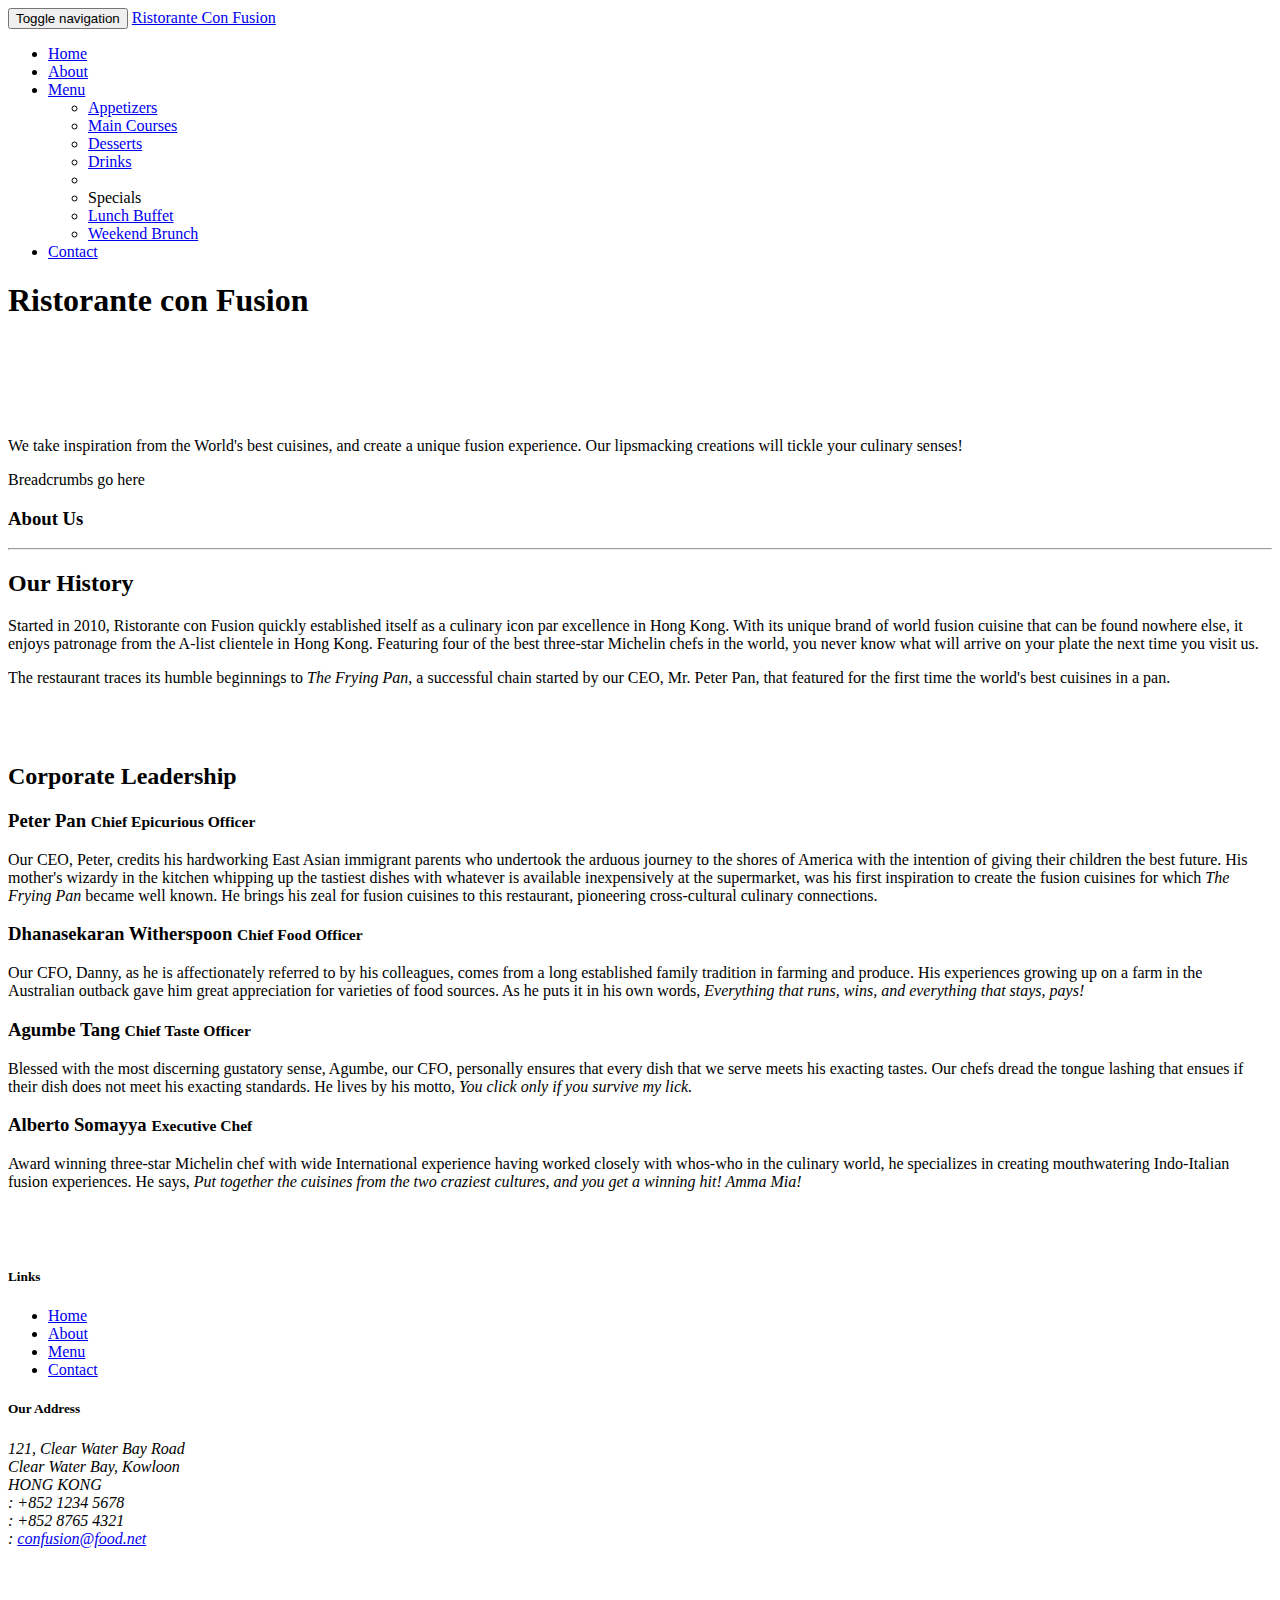
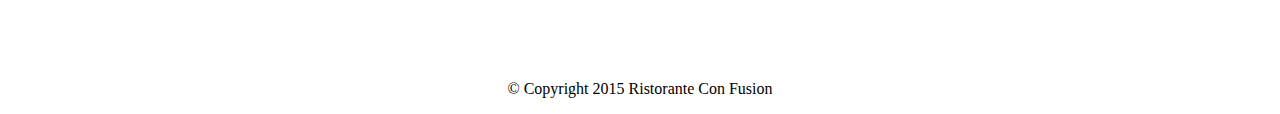
==== aboutus.html @ f6132320 "Updated the navigation bar" ====
<!DOCTYPE html>
<html lang="en">

<head>
     <meta charset="utf-8">
    <meta http-equiv="X-UA-Compatible" content="IE=edge">
    <meta name="viewport" content="width=device-width, initial-scale=1">
    <!-- The above 3 meta tags *must* come first in the head; any other head 
         content must come *after* these tags -->
    <title>Ristorante Con Fusion: About Us</title>
        <!-- Bootstrap -->
    <link href="css/bootstrap.min.css" rel="stylesheet">
    <link href="css/bootstrap-theme.min.css" rel="stylesheet">
    <link href="css/font-awesome.min.css" rel="stylesheet">
    <link href="css/bootstrap-social.css" rel="stylesheet">
    <link href="css/mystyles.css" rel="stylesheet">

    <!-- HTML5 shim and Respond.js for IE8 support of HTML5 elements and media queries -->
    <!-- WARNING: Respond.js doesn't work if you view the page via file:// -->
    <!--[if lt IE 9]>
      <script src="https://oss.maxcdn.com/html5shiv/3.7.2/html5shiv.min.js"></script>
      <script src="https://oss.maxcdn.com/respond/1.4.2/respond.min.js"></script>
    <![endif]-->
</head>

<body>
    <nav class="navbar navbar-inverse navbar-fixed-top" role="navigation">
        <div class="container">
            <div class="navbar-header">
                <button type="button" class="navbar-toggle collapsed" data-toggle="collapse" data-target="#navbar" aria-expanded="false" aria-controls="navbar">
                    <span class="sr-only">Toggle navigation</span>
                    <span class="icon-bar"></span>
                    <span class="icon-bar"></span>
                    <span class="icon-bar"></span>
                </button>
                <a class="navbar-brand" href="#">Ristorante Con Fusion</a>
            </div>
            <div id="navbar" class="navbar-collapse collapse">
                <ul class="nav navbar-nav">
                    <li class="active"><a href="index.html"><span class="glyphicon glyphicon-home"
                         aria-hidden="true"></span> Home</a></li>
                    <li><a href="#">
                        <span class="glyphicon glyphicon-info-sign" aria-hidden="true"></span>About
                        </a></li>
                    <li class="dropdown">
                        <a href="#" class="dropdown-toggle" data-toggle="dropdown"
                         role="button" aria-haspopup="true" aria-expanded="false">
                         Menu <span class="caret"></span></a>
                        <ul class="dropdown-menu">
                            <li><a href="#">Appetizers</a></li>
                            <li><a href="#">Main Courses</a></li>
                            <li><a href="#">Desserts</a></li>
                            <li><a href="#">Drinks</a></li>
                            <li role="separator" class="divider"></li>
                            <li class="dropdown-header">Specials</li>
                            <li><a href="#">Lunch Buffet</a></li>
                            <li><a href="#">Weekend Brunch</a></li>
                        </ul>
                    </li>
                    <li><a href="#">Contact</a></li>
                </ul>
            </div>
        </div>
    </nav>  
    <header class="jumbotron">

        <!-- Main component for a primary marketing message or call to action -->

        <div class="container">
            <div class="row row-header">
                <div class="col-xs-12 col-sm-8">
                    <h1>Ristorante con Fusion</h1>
                    <p style="padding:40px;"></p>
                    <p>We take inspiration from the World's best cuisines, and create a unique fusion experience. Our lipsmacking creations will tickle your culinary senses!</p>
                </div>
                <div class="col-xs-12 col-sm-4">
                </div>
            </div>
        </div>
    </header>

    <div>
        <div>
            <div>
                Breadcrumbs go here
            </div>
            <div>
               <h3>About Us</h3>
               <hr>
            </div>
        </div>
        
        <div>
            <div>
                <h2>Our History</h2>
                <p>Started in 2010, Ristorante con Fusion quickly established itself as a culinary icon par excellence in Hong Kong. With its unique brand of world fusion cuisine that can be found nowhere else, it enjoys patronage from the A-list clientele in Hong Kong.  Featuring four of the best three-star Michelin chefs in the world, you never know what will arrive on your plate the next time you visit us.</p>
                <p>The restaurant traces its humble beginnings to <em>The Frying Pan</em>, a successful chain started by our CEO, Mr. Peter Pan, that featured for the first time the world's best cuisines in a pan.</p>
            </div>
            <div>
                <p style="padding:20px;"></p>
            </div>
        </div>


        <div>
            <div>
                <h2>Corporate Leadership</h2>
                <h3>Peter Pan <small>Chief Epicurious Officer</small></h3>
                <p>Our CEO, Peter, credits his hardworking East Asian immigrant parents who undertook the arduous journey to the shores of America with the intention of giving their children the best future. His mother's wizardy in the kitchen whipping up the tastiest dishes with whatever is available inexpensively at the supermarket, was his first inspiration to create the fusion cuisines for which <em>The Frying Pan</em> became well known. He brings his zeal for fusion cuisines to this restaurant, pioneering cross-cultural culinary connections.</p>
                <h3>Dhanasekaran Witherspoon <small>Chief Food Officer</small></h3>
                <p>Our CFO, Danny, as he is affectionately referred to by his colleagues, comes from a long established family tradition in farming and produce. His experiences growing up on a farm in the Australian outback gave him great appreciation for varieties of food sources. As he puts it in his own words, <em>Everything that runs, wins, and everything that stays, pays!</em></p>
                <h3>Agumbe Tang <small>Chief Taste Officer</small></h3>
                <p>Blessed with the most discerning gustatory sense, Agumbe, our CFO, personally ensures that every dish that we serve meets his exacting tastes. Our chefs dread the tongue lashing that ensues if their dish does not meet his exacting standards. He lives by his motto, <em>You click only if you survive my lick.</em></p>
                <h3>Alberto Somayya <small>Executive Chef</small></h3>
                <p>Award winning three-star Michelin chef with wide International experience having worked closely with whos-who in the culinary world, he specializes in creating mouthwatering Indo-Italian fusion experiences. He says, <em>Put together the cuisines from the two craziest cultures, and you get a winning hit! Amma Mia!</em></p>
            </div>
             <div>
                <p style="padding:20px;"></p>
            </div>
       </div>

    </div>

    <footer class="row-footer">
        <div class="container">
            <div class="row">             
                <div class="col-xs-5 col-xs-offset-1 col-sm-2 col-sm-offset-1">
                    <h5>Links</h5>
                    <ul class="list-unstyled">
                        <li><a href="#">Home</a></li>
                        <li><a href="#">About</a></li>
                        <li><a href="#">Menu</a></li>
                        <li><a href="#">Contact</a></li>
                    </ul>
                </div>
                <div class="col-xs-6 col-sm-5">
                    <h5>Our Address</h5>
                    <address>
		              121, Clear Water Bay Road<br>
		              Clear Water Bay, Kowloon<br>
		              HONG KONG<br>
		              <i class="fa fa-phone"></i>: +852 1234 5678<br>
		              <i class="fa fa-fax"></i>: +852 8765 4321<br>
		              <i class="fa fa-envelope"></i>: 
                        <a href="mailto:confusion@food.net">confusion@food.net</a>
		           </address>
                </div>
                <div class="col-xs-12 col-sm-4">
                    <div class="nav navbar-nav" style="padding: 40px 10px;">
                        <a class="btn btn-social-icon btn-google-plus" href="http://google.com/+"><i class="fa fa-google-plus"></i></a>
                        <a class="btn btn-social-icon btn-facebook" href="http://www.facebook.com/profile.php?id="><i class="fa fa-facebook"></i></a>
                        <a class="btn btn-social-icon btn-linkedin" href="http://www.linkedin.com/in/"><i class="fa fa-linkedin"></i></a>
                        <a class="btn btn-social-icon btn-twitter" href="http://twitter.com/"><i class="fa fa-twitter"></i></a>
                        <a class="btn btn-social-icon btn-youtube" href="http://youtube.com/"><i class="fa fa-youtube"></i></a>
                        <a class="btn btn-social-icon" href="mailto:"><i class="fa fa-envelope-o"></i></a>
                    </div>
                </div>
                <div class="col-xs-12">
                    <p style="padding:10px;"></p>
                    <p align=center>© Copyright 2015 Ristorante Con Fusion</p>
                </div>
            </div>
        </div>
    </footer>
    <!-- jQuery (necessary for Bootstrap's JavaScript plugins) -->
    <script src="https://ajax.googleapis.com/ajax/libs/jquery/1.11.3/jquery.min.js"></script>
    <!-- Include all compiled plugins (below), or include individual files as needed -->
    <script src="js/bootstrap.min.js"></script>
</body>

</html>
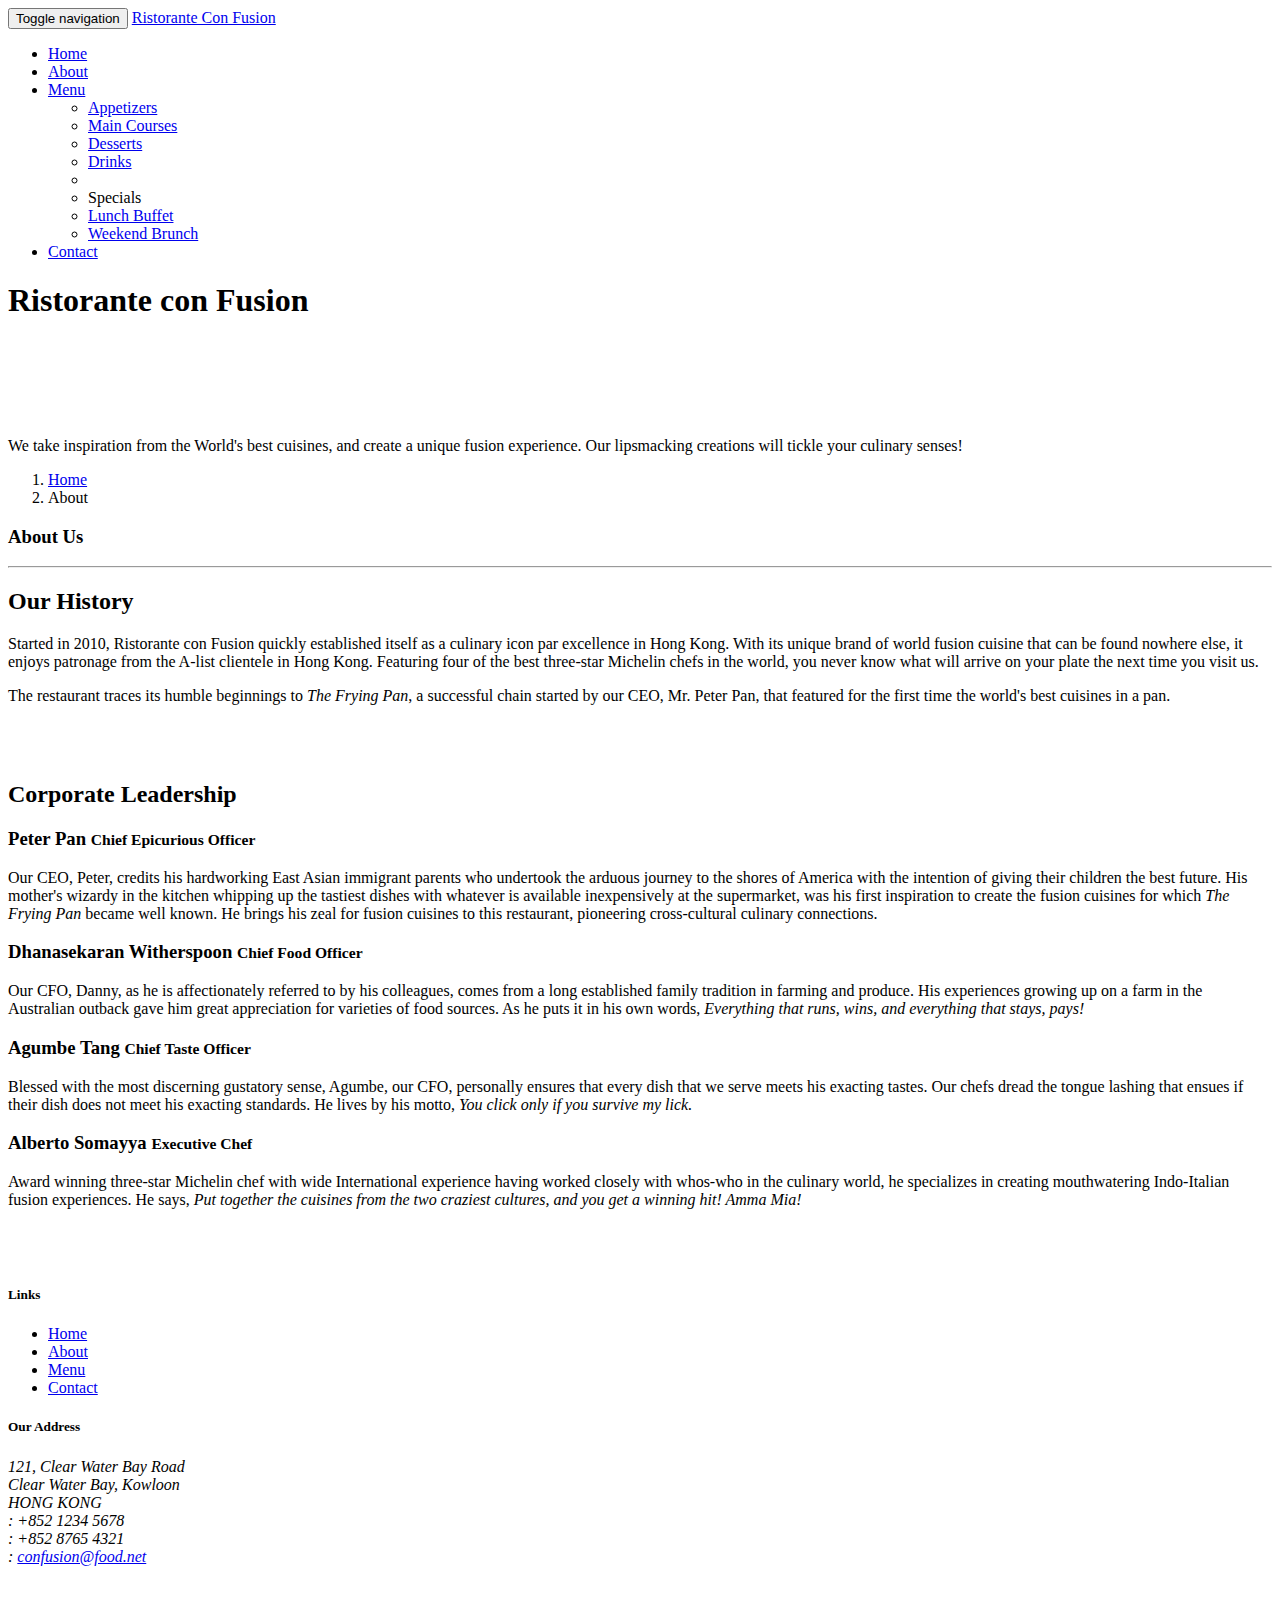
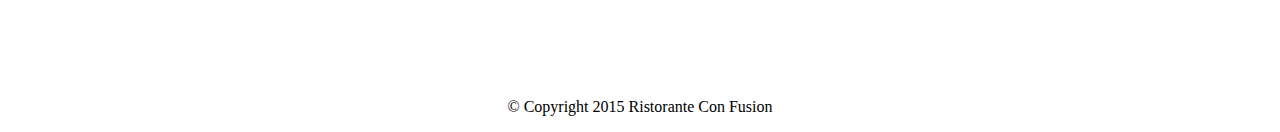
==== commit 33b3922c: "Added breadcrumbs to the web page" ====
--- a/aboutus.html
+++ b/aboutus.html
@@ -82,7 +82,10 @@
     <div>
         <div>
             <div>
-                Breadcrumbs go here
+               <ol class="breadcrumb">
+                  <li><a href="index.html">Home</a></li>
+                  <li class="active">About</li>
+                </ol>
             </div>
             <div>
                <h3>About Us</h3>
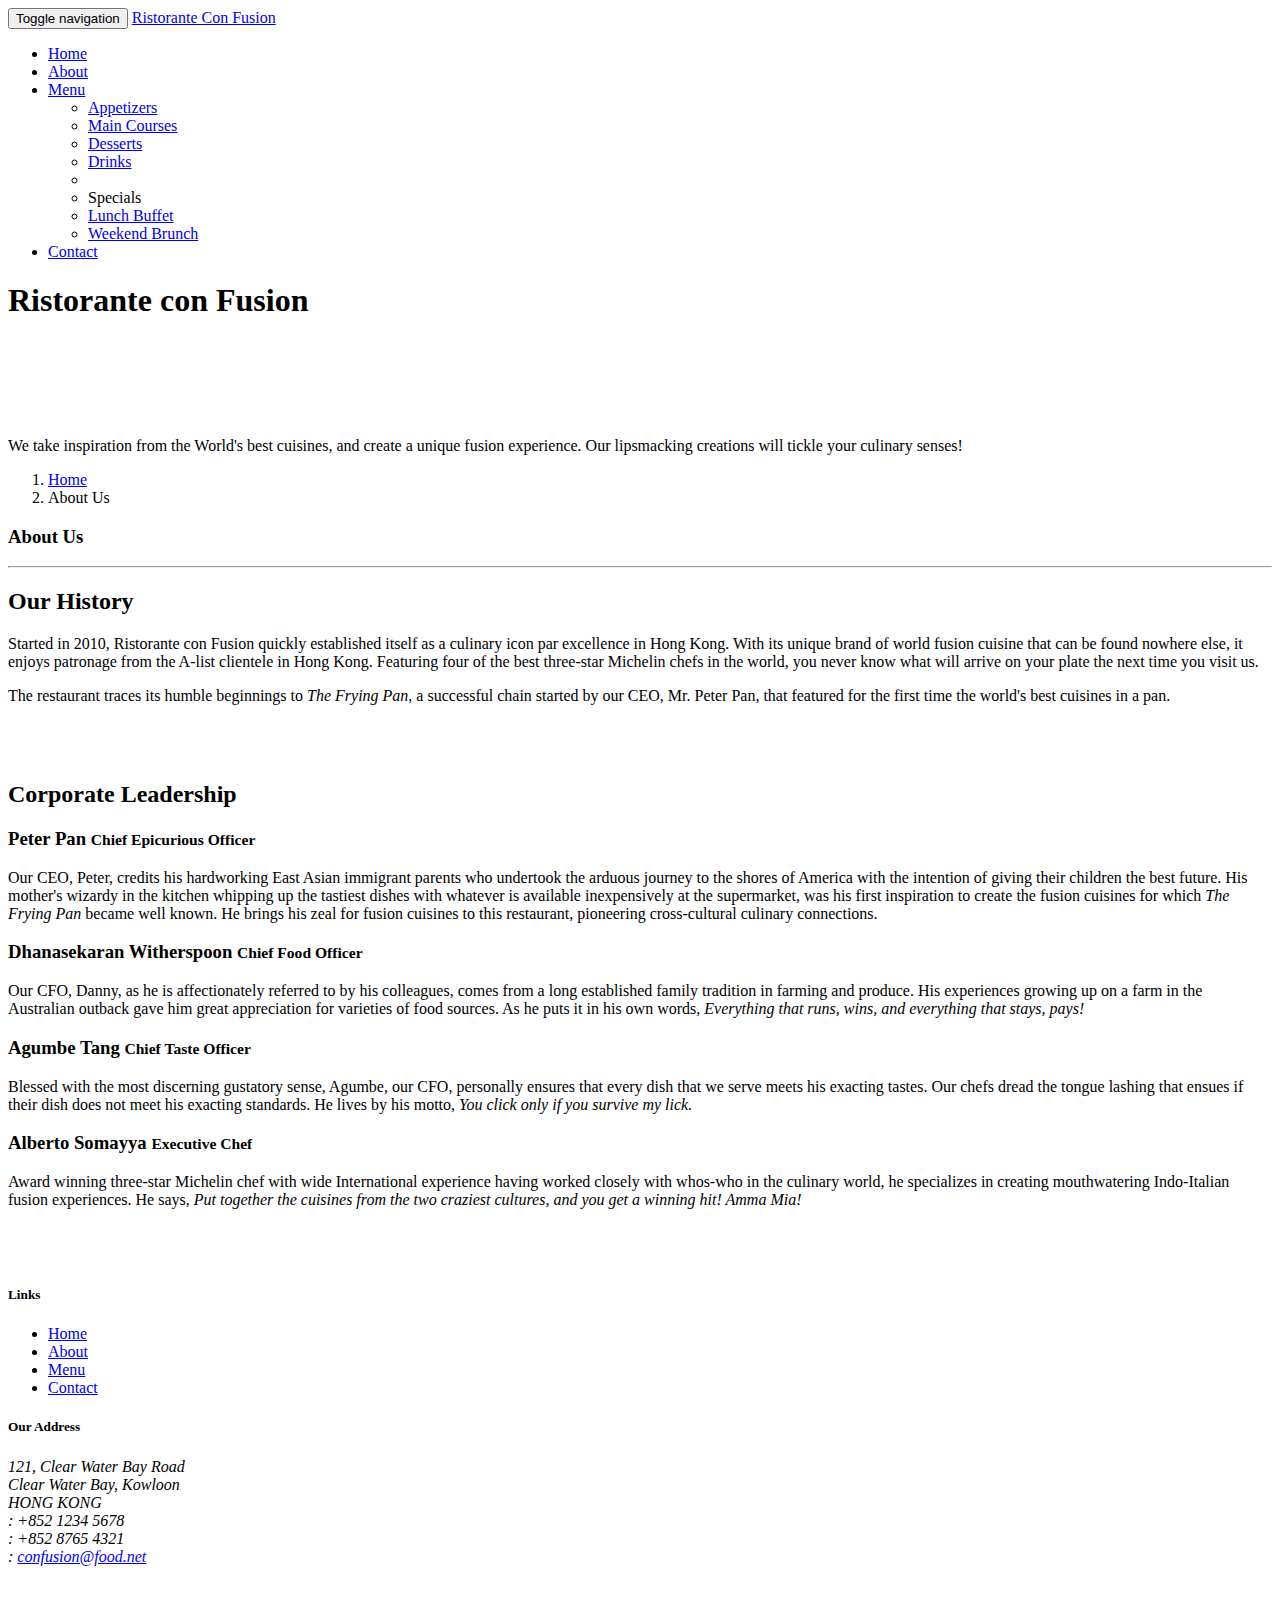
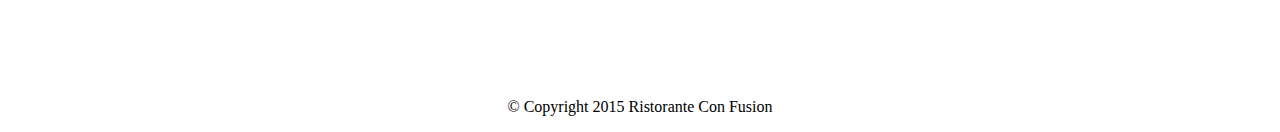
==== commit 167d2fbf: "Formatted the contents of the web page" ====
--- a/aboutus.html
+++ b/aboutus.html
@@ -24,6 +24,7 @@
 </head>
 
 <body>
+  
     <nav class="navbar navbar-inverse navbar-fixed-top" role="navigation">
         <div class="container">
             <div class="navbar-header">
@@ -79,12 +80,12 @@
         </div>
     </header>
 
-    <div>
+    <div class="container">
         <div>
             <div>
                <ol class="breadcrumb">
                   <li><a href="index.html">Home</a></li>
-                  <li class="active">About</li>
+                  <li class="active">About Us</li>
                 </ol>
             </div>
             <div>
@@ -92,21 +93,21 @@
                <hr>
             </div>
         </div>
-        
-        <div>
-            <div>
+
+        <div  class="row row-content">
+            <div class="col-xs-12 col-sm-12">
                 <h2>Our History</h2>
                 <p>Started in 2010, Ristorante con Fusion quickly established itself as a culinary icon par excellence in Hong Kong. With its unique brand of world fusion cuisine that can be found nowhere else, it enjoys patronage from the A-list clientele in Hong Kong.  Featuring four of the best three-star Michelin chefs in the world, you never know what will arrive on your plate the next time you visit us.</p>
                 <p>The restaurant traces its humble beginnings to <em>The Frying Pan</em>, a successful chain started by our CEO, Mr. Peter Pan, that featured for the first time the world's best cuisines in a pan.</p>
             </div>
-            <div>
+           <div class="col-xs-12 col-sm-12">
                 <p style="padding:20px;"></p>
             </div>
         </div>
 
 
-        <div>
-            <div>
+        <div  class="row row-content">
+            <div class="col-xs-12 col-sm-12">
                 <h2>Corporate Leadership</h2>
                 <h3>Peter Pan <small>Chief Epicurious Officer</small></h3>
                 <p>Our CEO, Peter, credits his hardworking East Asian immigrant parents who undertook the arduous journey to the shores of America with the intention of giving their children the best future. His mother's wizardy in the kitchen whipping up the tastiest dishes with whatever is available inexpensively at the supermarket, was his first inspiration to create the fusion cuisines for which <em>The Frying Pan</em> became well known. He brings his zeal for fusion cuisines to this restaurant, pioneering cross-cultural culinary connections.</p>
@@ -117,12 +118,12 @@
                 <h3>Alberto Somayya <small>Executive Chef</small></h3>
                 <p>Award winning three-star Michelin chef with wide International experience having worked closely with whos-who in the culinary world, he specializes in creating mouthwatering Indo-Italian fusion experiences. He says, <em>Put together the cuisines from the two craziest cultures, and you get a winning hit! Amma Mia!</em></p>
             </div>
-             <div>
+            <div class="col-xs-12 col-sm-12">
                 <p style="padding:20px;"></p>
             </div>
        </div>
 
-    </div>
+  
 
     <footer class="row-footer">
         <div class="container">
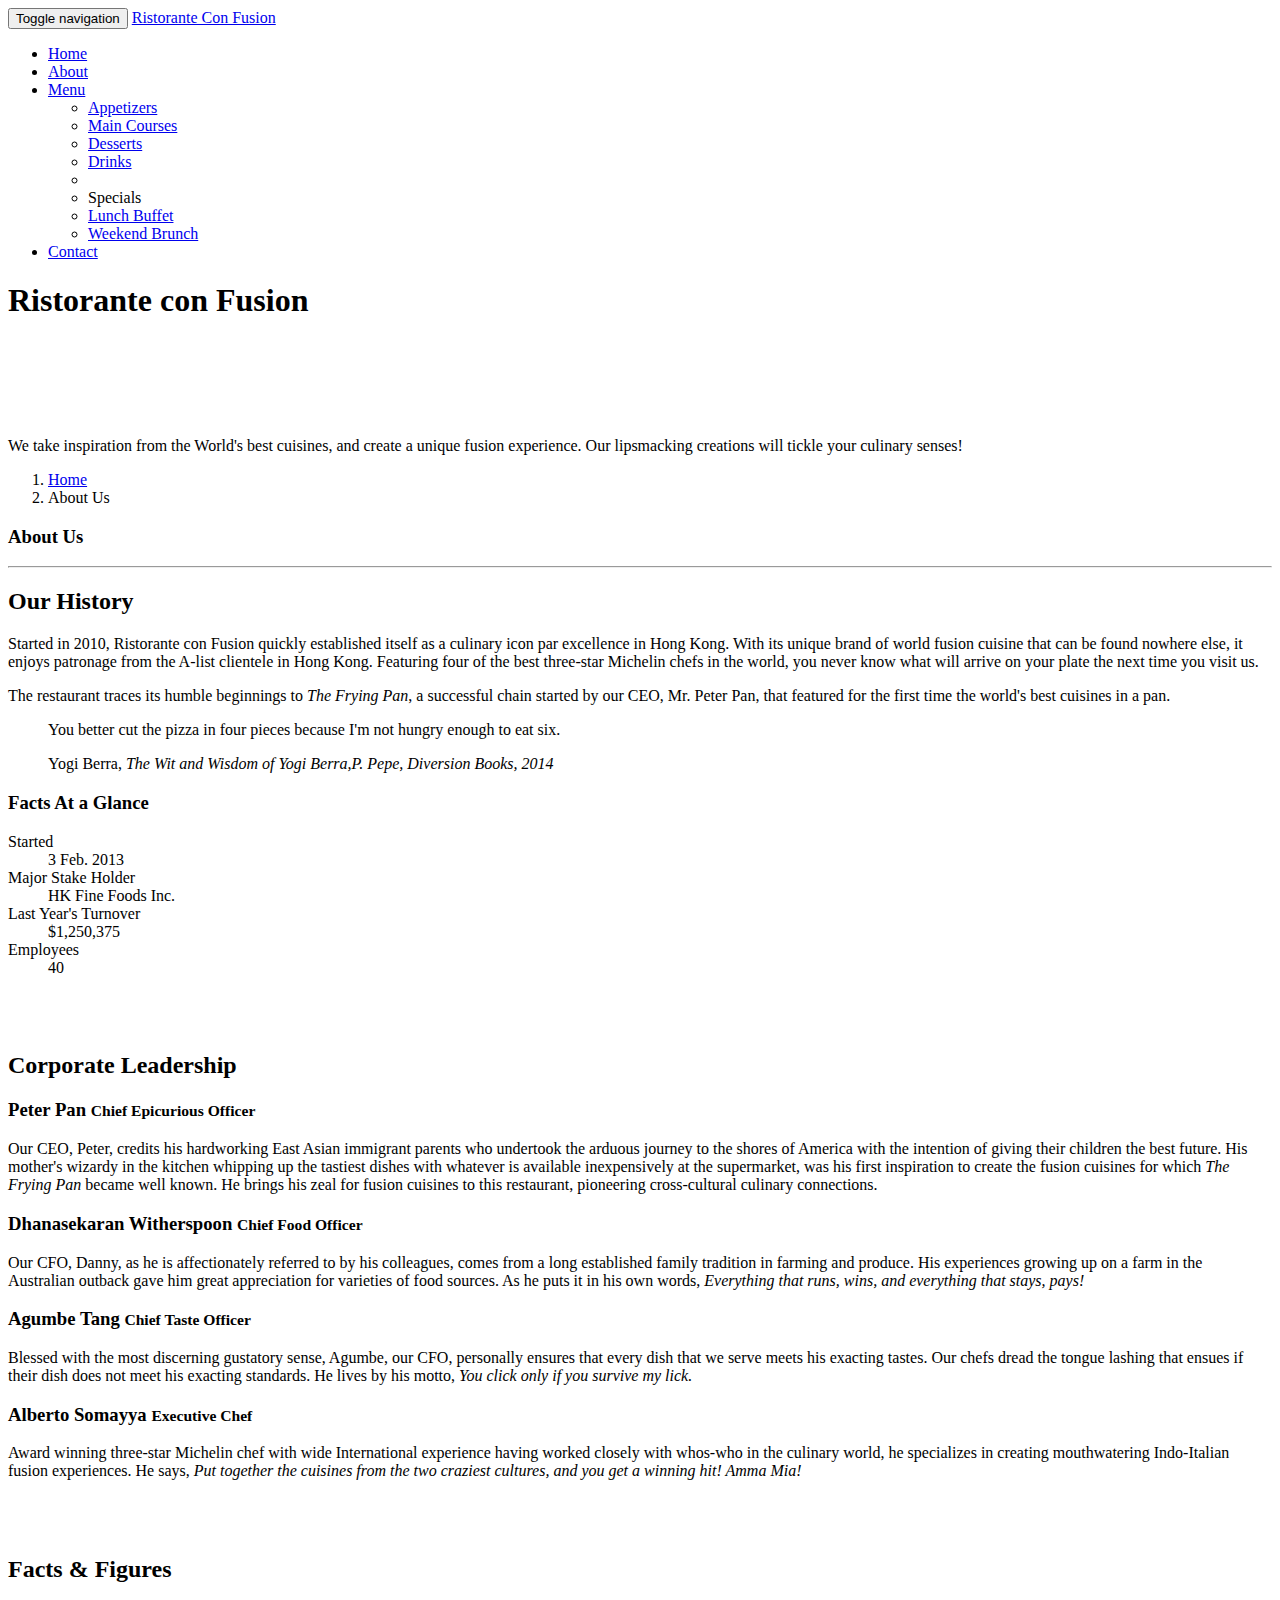
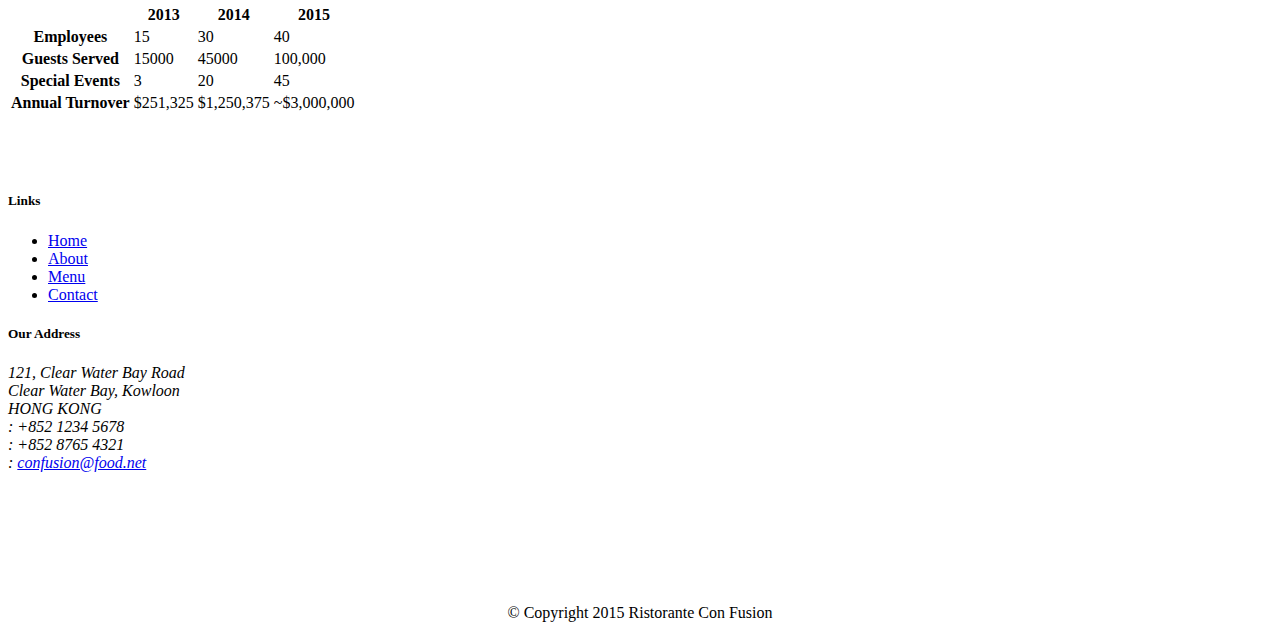
==== commit 09aa25af: "Displaying Content: Tables, Panels and Wells" ====
--- a/aboutus.html
+++ b/aboutus.html
@@ -46,7 +46,8 @@
                     <li class="dropdown">
                         <a href="#" class="dropdown-toggle" data-toggle="dropdown"
                          role="button" aria-haspopup="true" aria-expanded="false">
-                         Menu <span class="caret"></span></a>
+                         <span class="glyphicon glyphicon-list-alt" aria-hidden="true"></span>
+                            Menu <span class="caret"></span></a>
                         <ul class="dropdown-menu">
                             <li><a href="#">Appetizers</a></li>
                             <li><a href="#">Main Courses</a></li>
@@ -58,7 +59,7 @@
                             <li><a href="#">Weekend Brunch</a></li>
                         </ul>
                     </li>
-                    <li><a href="#">Contact</a></li>
+                    <li><a href="contactus.html"><i class="fa fa-envelope-o"></i> Contact</a></li>
                 </ul>
             </div>
         </div>
@@ -95,12 +96,40 @@
         </div>
 
         <div  class="row row-content">
-            <div class="col-xs-12 col-sm-12">
+            <div class="col-xs-12 col-sm-8">
                 <h2>Our History</h2>
                 <p>Started in 2010, Ristorante con Fusion quickly established itself as a culinary icon par excellence in Hong Kong. With its unique brand of world fusion cuisine that can be found nowhere else, it enjoys patronage from the A-list clientele in Hong Kong.  Featuring four of the best three-star Michelin chefs in the world, you never know what will arrive on your plate the next time you visit us.</p>
                 <p>The restaurant traces its humble beginnings to <em>The Frying Pan</em>, a successful chain started by our CEO, Mr. Peter Pan, that featured for the first time the world's best cuisines in a pan.</p>
-            </div>
-           <div class="col-xs-12 col-sm-12">
+                
+                <div class="well">
+                    <blockquote>
+                        <p>You better cut the pizza in four pieces because
+                            I'm not hungry enough to eat six.</p>
+                        <footer>Yogi Berra,
+                          <cite title="Source Title">The Wit and Wisdom of Yogi Berra,P. Pepe, Diversion Books, 2014</cite>
+                        </footer>
+                    </blockquote>
+                </div>
+
+            </div>
+           <div class="col-xs-12 col-sm-4">
+                <div class="panel panel-primary">
+                    <div class="panel-heading">
+                        <h3 class="panel-title">Facts At a Glance</h3>
+                    </div>
+                    <div class="panel-body">
+                        <dl class="dl-horizontal">
+                            <dt>Started</dt>
+                            <dd>3 Feb. 2013</dd>
+                            <dt>Major Stake Holder</dt>
+                            <dd>HK Fine Foods Inc.</dd>
+                            <dt>Last Year's Turnover</dt>
+                            <dd>$1,250,375</dd>
+                            <dt>Employees</dt>
+                            <dd>40</dd>
+                       </dl>
+                    </div>
+                </div>
                 <p style="padding:20px;"></p>
             </div>
         </div>
@@ -122,8 +151,50 @@
                 <p style="padding:20px;"></p>
             </div>
        </div>
-
-  
+        
+        <div class="row row-content">
+            <div class="col-xs-12 col-sm-9">
+                <h2>Facts &amp; Figures</h2>
+                  <div class="table-responsive">
+                        <table class="table table-striped">
+                            <tr>
+                                <td>&nbsp;</td>
+                                <th>2013</th>
+                                <th>2014</th>
+                                <th>2015</th>
+                            </tr>
+                            <tr>
+                                <th>Employees</th>
+                                <td>15</td>
+                                <td>30</td>
+                                <td>40</td>
+                            </tr>
+                            <tr>
+                                <th>Guests Served</th>
+                                <td>15000</td>
+                                <td>45000</td>
+                                <td>100,000</td>
+                            </tr>
+                            <tr>
+                                <th>Special Events</th>
+                                <td>3</td>
+                                <td>20</td>
+                                <td>45</td>
+                            </tr>
+                            <tr>
+                                <th>Annual Turnover</th>
+                                <td>$251,325</td>
+                                <td>$1,250,375</td>
+                                <td>~$3,000,000</td>
+                            </tr>
+                        </table>
+                </div>
+            </div>
+             <div class="col-xs-12 col-sm-3">
+                <p style="padding:20px;"></p>
+            </div>
+    </div>
+</div>
 
     <footer class="row-footer">
         <div class="container">
@@ -131,10 +202,10 @@
                 <div class="col-xs-5 col-xs-offset-1 col-sm-2 col-sm-offset-1">
                     <h5>Links</h5>
                     <ul class="list-unstyled">
-                        <li><a href="#">Home</a></li>
+                        <li><a href="index.html">Home</a></li>
                         <li><a href="#">About</a></li>
                         <li><a href="#">Menu</a></li>
-                        <li><a href="#">Contact</a></li>
+                        <li><a href="contactus.html">Contact</a></li>
                     </ul>
                 </div>
                 <div class="col-xs-6 col-sm-5">
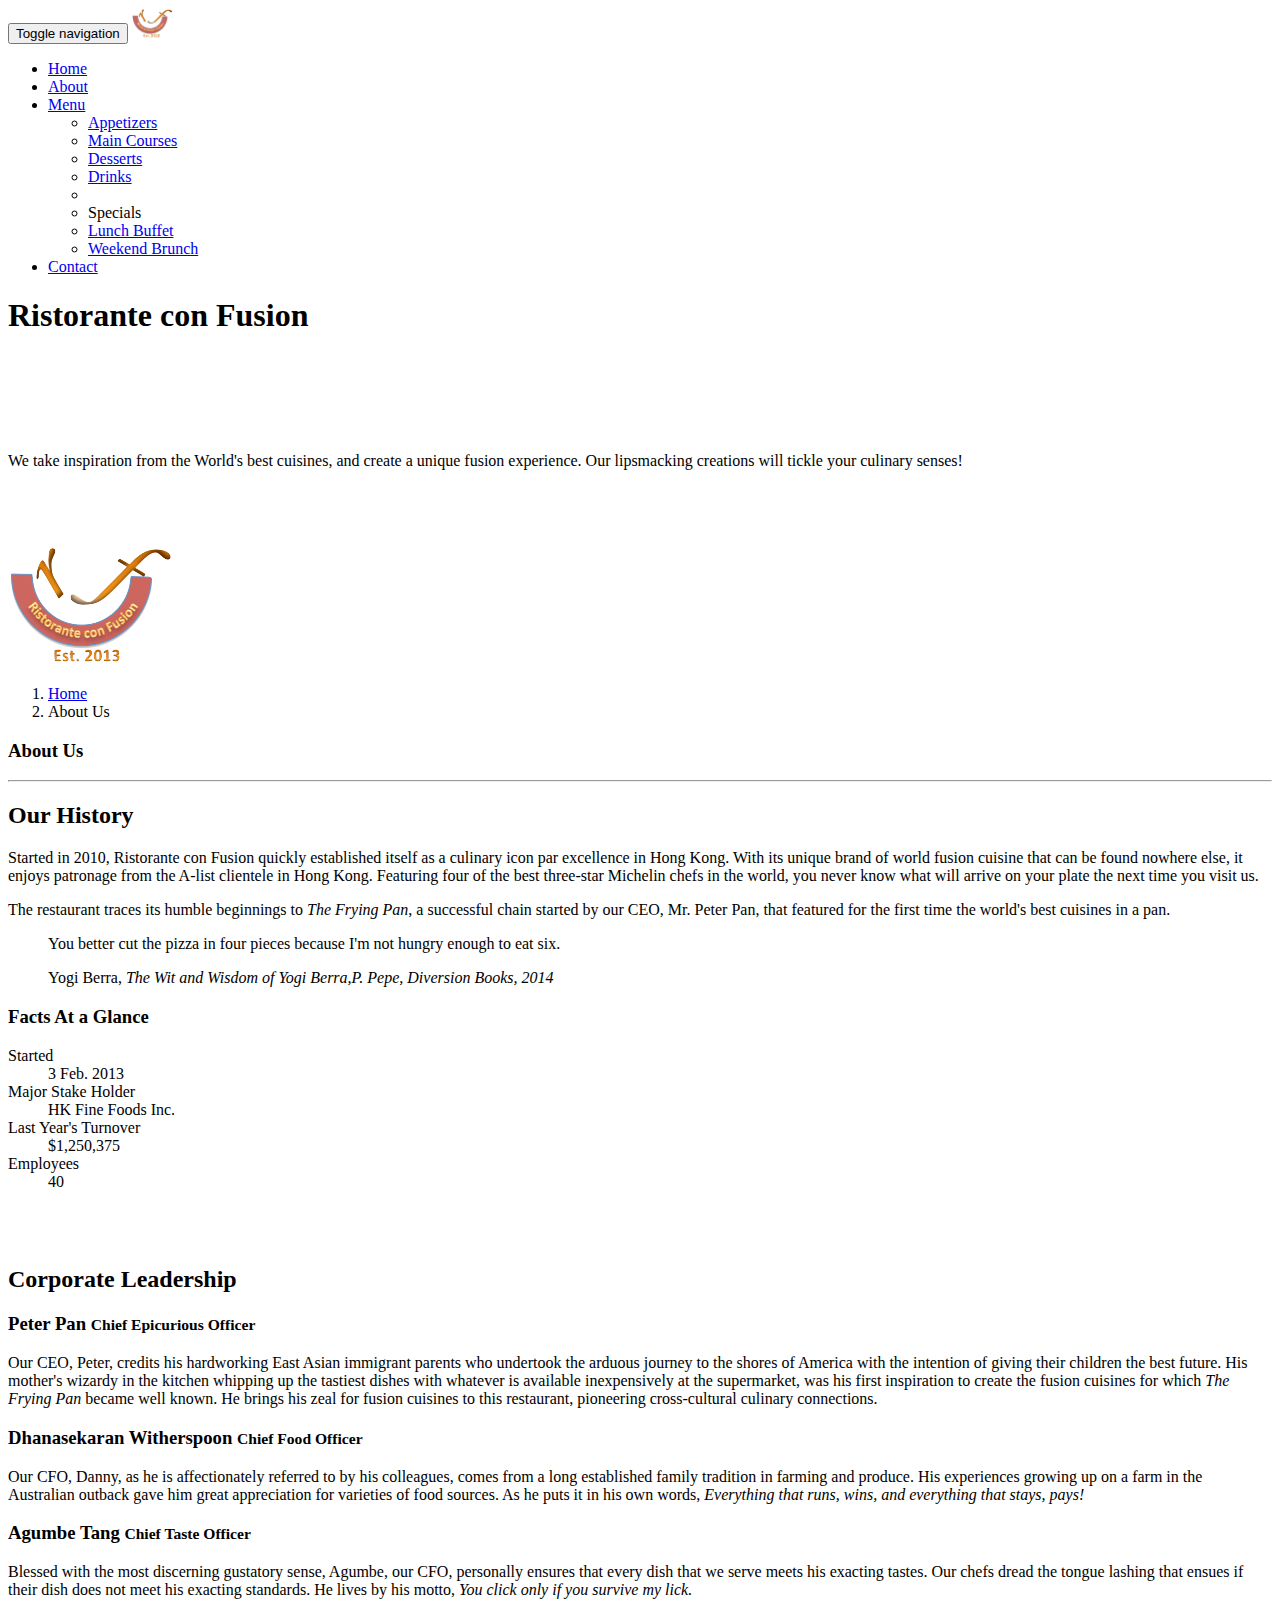
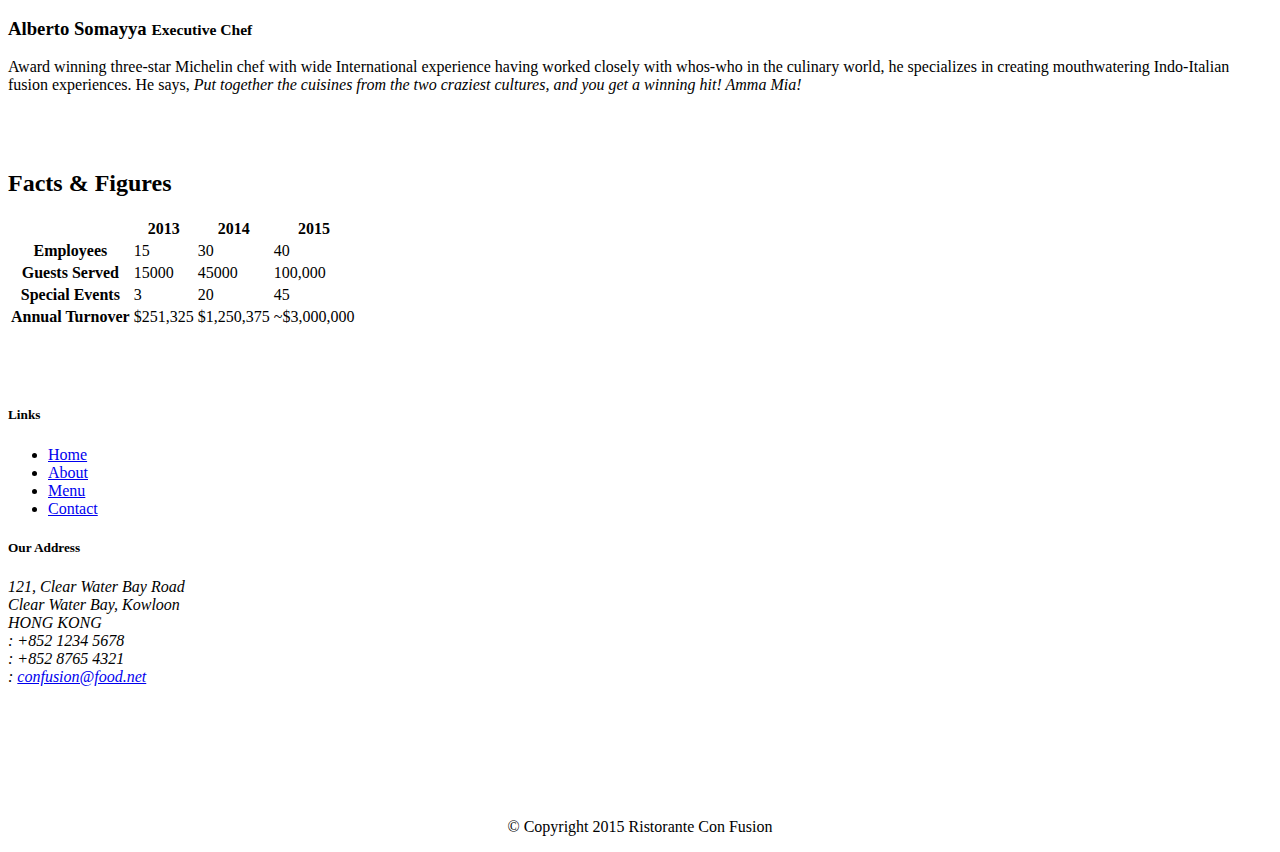
==== commit 60aced7f: "add Images and Media" ====
--- a/aboutus.html
+++ b/aboutus.html
@@ -34,7 +34,7 @@
                     <span class="icon-bar"></span>
                     <span class="icon-bar"></span>
                 </button>
-                <a class="navbar-brand" href="#">Ristorante Con Fusion</a>
+                <a class="navbar-brand" href="#"><img src="img/logo.png" height=30 width=41></a>
             </div>
             <div id="navbar" class="navbar-collapse collapse">
                 <ul class="nav navbar-nav">
@@ -75,7 +75,9 @@
                     <p style="padding:40px;"></p>
                     <p>We take inspiration from the World's best cuisines, and create a unique fusion experience. Our lipsmacking creations will tickle your culinary senses!</p>
                 </div>
-                <div class="col-xs-12 col-sm-4">
+               <div class="col-xs-12 col-sm-2">
+                    <p style="padding:20px;"></p>
+                    <img src="img/logo.png" class="img-responsive">
                 </div>
             </div>
         </div>
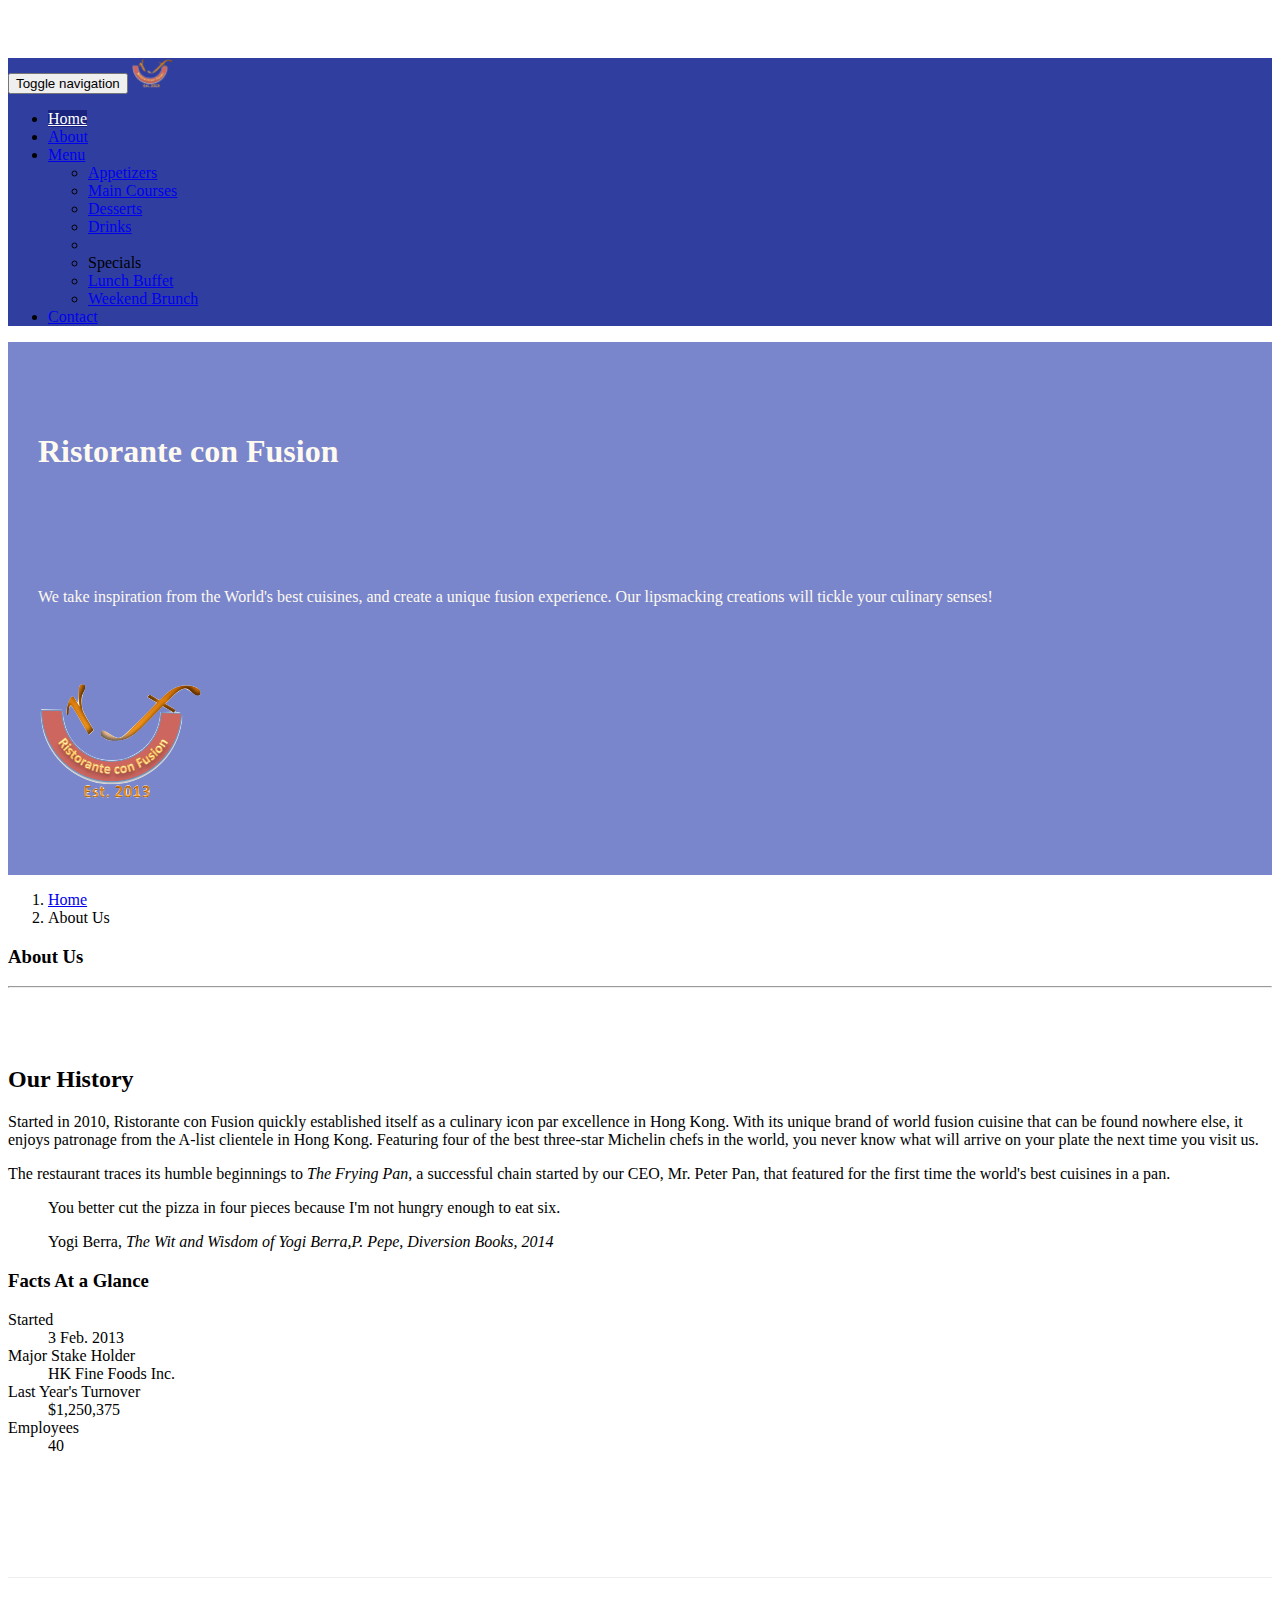
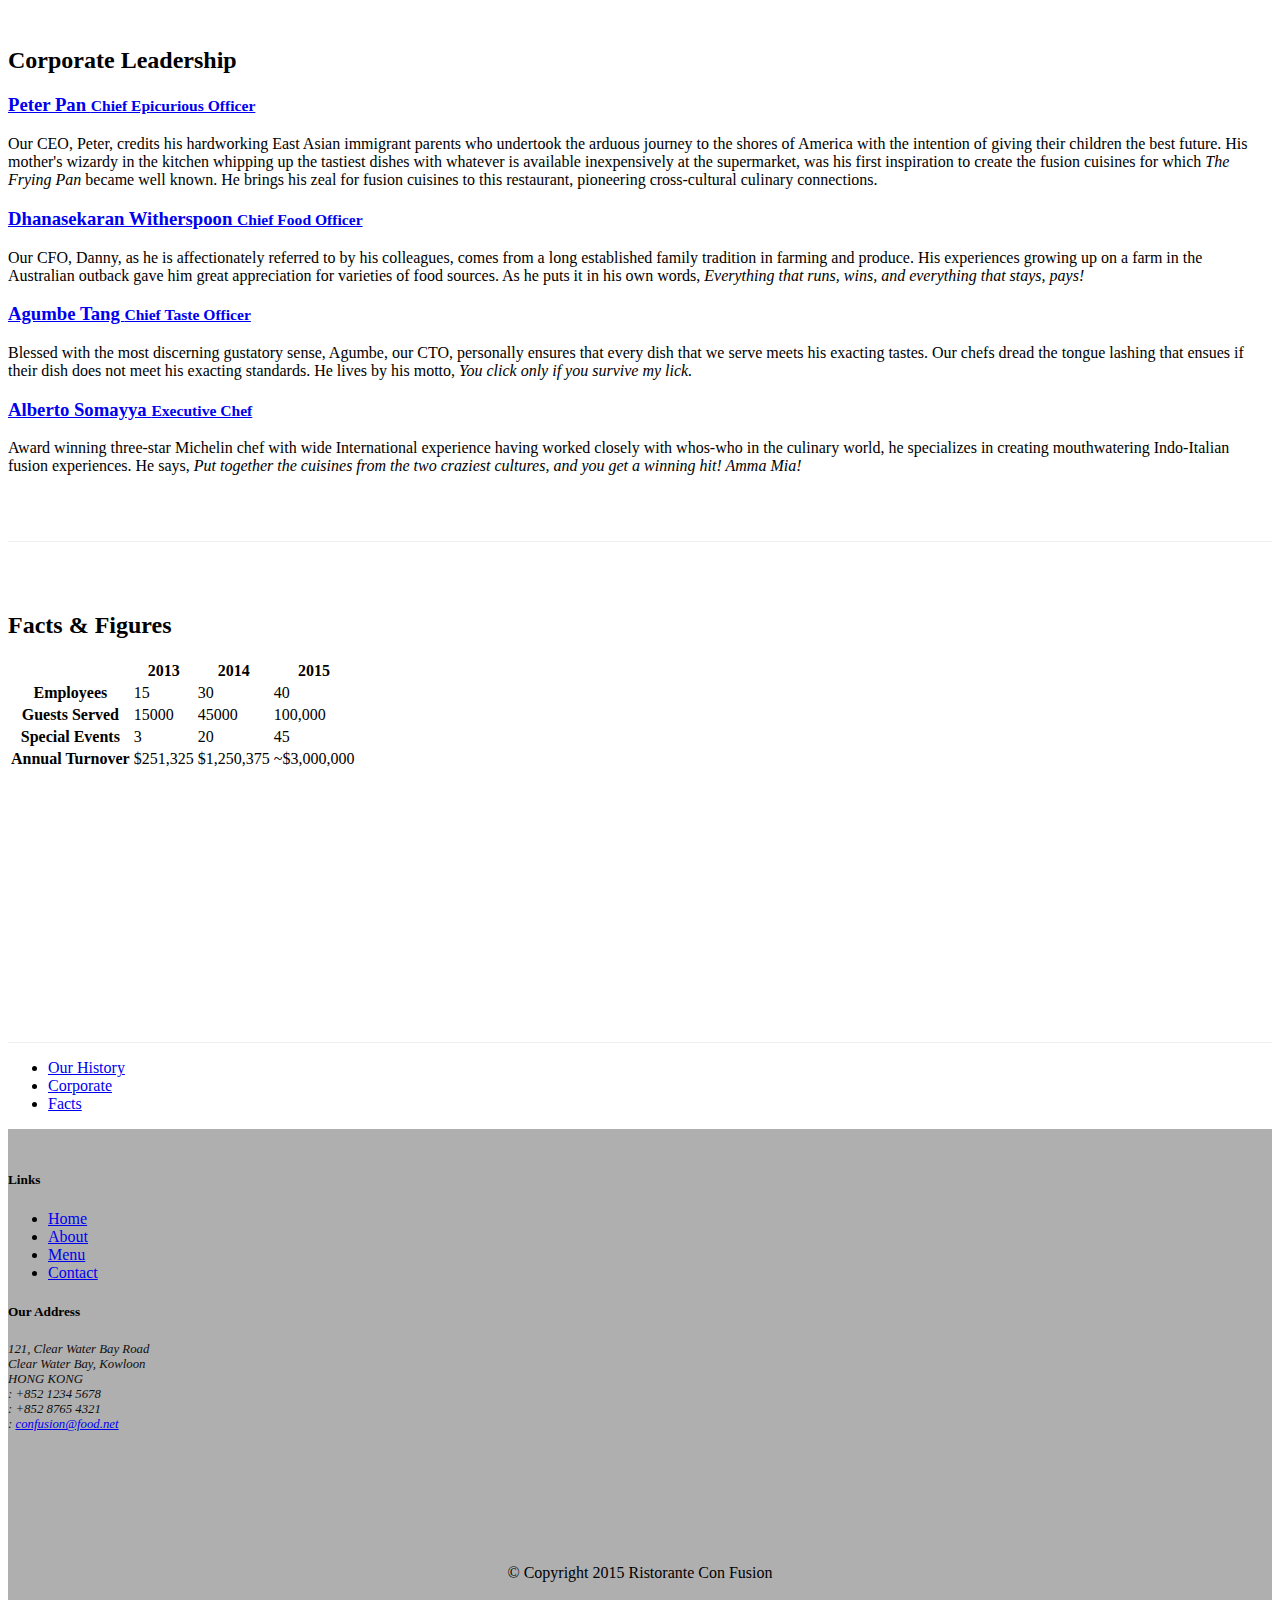
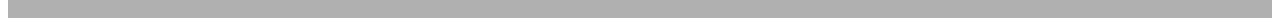
==== commit 184da356: "Hide and Seek: Collapse, Accordion, Scrollspy and Affix" ====
--- a/aboutus.html
+++ b/aboutus.html
@@ -23,8 +23,8 @@
     <![endif]-->
 </head>
 
-<body>
-  
+<body data-spy="scroll" data-target="#myScrollspy" data-offset="200">
+
     <nav class="navbar navbar-inverse navbar-fixed-top" role="navigation">
         <div class="container">
             <div class="navbar-header">
@@ -82,122 +82,184 @@
             </div>
         </div>
     </header>
-
+ 
     <div class="container">
-        <div>
-            <div>
-               <ol class="breadcrumb">
-                  <li><a href="index.html">Home</a></li>
-                  <li class="active">About Us</li>
-                </ol>
-            </div>
-            <div>
-               <h3>About Us</h3>
-               <hr>
-            </div>
-        </div>
-
-        <div  class="row row-content">
-            <div class="col-xs-12 col-sm-8">
-                <h2>Our History</h2>
-                <p>Started in 2010, Ristorante con Fusion quickly established itself as a culinary icon par excellence in Hong Kong. With its unique brand of world fusion cuisine that can be found nowhere else, it enjoys patronage from the A-list clientele in Hong Kong.  Featuring four of the best three-star Michelin chefs in the world, you never know what will arrive on your plate the next time you visit us.</p>
-                <p>The restaurant traces its humble beginnings to <em>The Frying Pan</em>, a successful chain started by our CEO, Mr. Peter Pan, that featured for the first time the world's best cuisines in a pan.</p>
-                
-                <div class="well">
-                    <blockquote>
-                        <p>You better cut the pizza in four pieces because
-                            I'm not hungry enough to eat six.</p>
-                        <footer>Yogi Berra,
-                          <cite title="Source Title">The Wit and Wisdom of Yogi Berra,P. Pepe, Diversion Books, 2014</cite>
-                        </footer>
-                    </blockquote>
-                </div>
-
-            </div>
-           <div class="col-xs-12 col-sm-4">
-                <div class="panel panel-primary">
-                    <div class="panel-heading">
-                        <h3 class="panel-title">Facts At a Glance</h3>
-                    </div>
-                    <div class="panel-body">
-                        <dl class="dl-horizontal">
-                            <dt>Started</dt>
-                            <dd>3 Feb. 2013</dd>
-                            <dt>Major Stake Holder</dt>
-                            <dd>HK Fine Foods Inc.</dd>
-                            <dt>Last Year's Turnover</dt>
-                            <dd>$1,250,375</dd>
-                            <dt>Employees</dt>
-                            <dd>40</dd>
-                       </dl>
-                    </div>
-                </div>
-                <p style="padding:20px;"></p>
-            </div>
-        </div>
-
-
-        <div  class="row row-content">
-            <div class="col-xs-12 col-sm-12">
-                <h2>Corporate Leadership</h2>
-                <h3>Peter Pan <small>Chief Epicurious Officer</small></h3>
-                <p>Our CEO, Peter, credits his hardworking East Asian immigrant parents who undertook the arduous journey to the shores of America with the intention of giving their children the best future. His mother's wizardy in the kitchen whipping up the tastiest dishes with whatever is available inexpensively at the supermarket, was his first inspiration to create the fusion cuisines for which <em>The Frying Pan</em> became well known. He brings his zeal for fusion cuisines to this restaurant, pioneering cross-cultural culinary connections.</p>
-                <h3>Dhanasekaran Witherspoon <small>Chief Food Officer</small></h3>
-                <p>Our CFO, Danny, as he is affectionately referred to by his colleagues, comes from a long established family tradition in farming and produce. His experiences growing up on a farm in the Australian outback gave him great appreciation for varieties of food sources. As he puts it in his own words, <em>Everything that runs, wins, and everything that stays, pays!</em></p>
-                <h3>Agumbe Tang <small>Chief Taste Officer</small></h3>
-                <p>Blessed with the most discerning gustatory sense, Agumbe, our CFO, personally ensures that every dish that we serve meets his exacting tastes. Our chefs dread the tongue lashing that ensues if their dish does not meet his exacting standards. He lives by his motto, <em>You click only if you survive my lick.</em></p>
-                <h3>Alberto Somayya <small>Executive Chef</small></h3>
-                <p>Award winning three-star Michelin chef with wide International experience having worked closely with whos-who in the culinary world, he specializes in creating mouthwatering Indo-Italian fusion experiences. He says, <em>Put together the cuisines from the two craziest cultures, and you get a winning hit! Amma Mia!</em></p>
-            </div>
-            <div class="col-xs-12 col-sm-12">
-                <p style="padding:20px;"></p>
-            </div>
-       </div>
-        
-        <div class="row row-content">
-            <div class="col-xs-12 col-sm-9">
-                <h2>Facts &amp; Figures</h2>
-                  <div class="table-responsive">
-                        <table class="table table-striped">
-                            <tr>
-                                <td>&nbsp;</td>
-                                <th>2013</th>
-                                <th>2014</th>
-                                <th>2015</th>
-                            </tr>
-                            <tr>
-                                <th>Employees</th>
-                                <td>15</td>
-                                <td>30</td>
-                                <td>40</td>
-                            </tr>
-                            <tr>
-                                <th>Guests Served</th>
-                                <td>15000</td>
-                                <td>45000</td>
-                                <td>100,000</td>
-                            </tr>
-                            <tr>
-                                <th>Special Events</th>
-                                <td>3</td>
-                                <td>20</td>
-                                <td>45</td>
-                            </tr>
-                            <tr>
-                                <th>Annual Turnover</th>
-                                <td>$251,325</td>
-                                <td>$1,250,375</td>
-                                <td>~$3,000,000</td>
-                            </tr>
-                        </table>
-                </div>
-            </div>
-             <div class="col-xs-12 col-sm-3">
-                <p style="padding:20px;"></p>
-            </div>
+      <div class="row">
+          <div class="col-xs-12 col-sm-10">
+                <div class="row">
+                    <div class="col-xs-12">
+                       <ol class="breadcrumb">
+                          <li><a href="index.html">Home</a></li>
+                          <li class="active">About Us</li>
+                        </ol>
+                    </div>
+                    <div class="col-xs-12">
+                       <h3>About Us</h3>
+                       <hr>
+                    </div>
+                </div>
+                <div id="history" class="row row-content">
+                    <div class="col-xs-12 col-sm-6 col-lg-8">
+                        <h2>Our History</h2>
+                        <p>Started in 2010, Ristorante con Fusion quickly established itself as a culinary icon par excellence in Hong Kong. With its unique brand of world fusion cuisine that can be found nowhere else, it enjoys patronage from the A-list clientele in Hong Kong.  Featuring four of the best three-star Michelin chefs in the world, you never know what will arrive on your plate the next time you visit us.</p>
+                        <p>The restaurant traces its humble beginnings to <em>The Frying Pan</em>, a successful chain started by our CEO, Mr. Peter Pan, that featured for the first time the world's best cuisines in a pan.</p>
+
+                        <div class="well">
+                            <blockquote>
+                                <p>You better cut the pizza in four pieces because
+                                    I'm not hungry enough to eat six.</p>
+                                <footer>Yogi Berra,
+                                  <cite title="Source Title">The Wit and Wisdom of Yogi Berra,P. Pepe, Diversion Books, 2014</cite>
+                                </footer>
+                            </blockquote>
+                        </div>
+
+                    </div>
+                   <div class="col-xs-12 col-sm-6 col-lg-4">
+                        <div class="panel panel-primary">
+                            <div class="panel-heading">
+                                <h3 class="panel-title">Facts At a Glance</h3>
+                            </div>
+                            <div class="panel-body">
+                                <dl class="dl-horizontal">
+                                    <dt>Started</dt>
+                                    <dd>3 Feb. 2013</dd>
+                                    <dt>Major Stake Holder</dt>
+                                    <dd>HK Fine Foods Inc.</dd>
+                                    <dt>Last Year's Turnover</dt>
+                                    <dd>$1,250,375</dd>
+                                    <dt>Employees</dt>
+                                    <dd>40</dd>
+                               </dl>
+                            </div>
+                        </div>
+                        <p style="padding:20px;"></p>
+                    </div>
+                </div>
+                <div id="corporate" class="row row-content">
+                    <div class="col-xs-12">
+                        <h2>Corporate Leadership</h2>
+                        <div class="panel-group" id="accordion"
+                              role="tablist" aria-multiselectable="true">
+                            <div class="panel panel-default">
+                                <div class="panel-heading" role="tab" id="headingPeter">
+                                    <h3 class="panel-title">
+                                        <a role="button" data-toggle="collapse"
+                                             data-parent="#accordion" href="#peter"
+                                             aria-expanded="true" aria-controls="peter">
+                                            Peter Pan <small>Chief Epicurious Officer</small></a>
+                                    </h3>
+                                </div>
+                                <div role="tabpanel" class="panel-collapse collapse in"
+                                     id="peter"    aria-labelledby="headingPeter">
+                                    <div class="panel-body">
+                                       <p>Our CEO, Peter, credits his hardworking East Asian immigrant parents who undertook the arduous journey to the shores of America with the intention of giving their children the best future. His mother's wizardy in the kitchen whipping up the tastiest dishes with whatever is available inexpensively at the supermarket, was his first inspiration to create the fusion cuisines for which <em>The Frying Pan</em> became well known. He brings his zeal for fusion cuisines to this restaurant, pioneering cross-cultural culinary connections.</p>
+
+                                    </div>
+                                </div>
+                            </div>
+                            <div class="panel panel-default">
+                                <div class="panel-heading" role="tab" id="headingDanny">
+                                    <h3 class="panel-title">
+                                        <a role="button" data-toggle="collapse"
+                                             data-parent="#accordion" href="#danny"
+                                             aria-expanded="true" aria-controls="danny">
+                                            Dhanasekaran Witherspoon <small>Chief Food Officer</small></a>
+                                    </h3>
+                                </div>
+                                <div role="tabpanel" class="panel-collapse collapse"
+                                     id="danny"    aria-labelledby="headingDanny">
+                                    <div class="panel-body">
+                                      <p>Our CFO, Danny, as he is affectionately referred to by his colleagues, comes from a long established family tradition in farming and produce. His experiences growing up on a farm in the Australian outback gave him great appreciation for varieties of food sources. As he puts it in his own words, <em>Everything that runs, wins, and everything that stays, pays!</em></p>
+                                    </div>
+                                </div>
+                            </div>
+                            <div class="panel panel-default">
+                                <div class="panel-heading" role="tab" id="headingAgumbe">
+                                    <h3 class="panel-title">
+                                        <a role="button" data-toggle="collapse"
+                                             data-parent="#accordion" href="#agumbe"
+                                             aria-expanded="true" aria-controls="agumbe">
+                                            Agumbe Tang <small>Chief Taste Officer</small></a>
+                                    </h3>
+                                </div>
+                                <div role="tabpanel" class="panel-collapse collapse"
+                                     id="agumbe"    aria-labelledby="headingAgumbe">
+                                    <div class="panel-body">
+                                   <p>Blessed with the most discerning gustatory sense, Agumbe, our CTO, personally ensures that every dish that we serve meets his exacting tastes. Our chefs dread the tongue lashing that ensues if their dish does not meet his exacting standards. He lives by his motto, <em>You click only if you survive my lick.</em></p>
+                                    </div>
+                                </div>
+                            </div>
+                            <div class="panel panel-default">
+                                <div class="panel-heading" role="tab" id="headingAlberto">
+                                    <h3 class="panel-title">
+                                        <a role="button" data-toggle="collapse"
+                                             data-parent="#accordion" href="#alberto"
+                                             aria-expanded="true" aria-controls="alberto">
+                                            Alberto Somayya <small>Executive Chef</small></a>
+                                    </h3>
+                                </div>
+                                <div role="tabpanel" class="panel-collapse collapse"
+                                     id="alberto"    aria-labelledby="headingAlberto">
+                                    <div class="panel-body">
+
+                                        <p>Award winning three-star Michelin chef with wide International experience having worked closely with whos-who in the culinary world, he specializes in creating mouthwatering Indo-Italian fusion experiences. He says, <em>Put together the cuisines from the two craziest cultures, and you get a winning hit! Amma Mia!</em></p>
+                                    </div>
+                                </div>
+                            </div>
+                    </div>
+                </div>
+               </div>
+                <div id="facts" class="row row-content">
+                    <div class="col-xs-12">
+                        <h2>Facts &amp; Figures</h2>
+                          <div class="table-responsive">
+                                <table class="table table-striped">
+                                    <tr>
+                                        <td>&nbsp;</td>
+                                        <th>2013</th>
+                                        <th>2014</th>
+                                        <th>2015</th>
+                                    </tr>
+                                    <tr>
+                                        <th>Employees</th>
+                                        <td>15</td>
+                                        <td>30</td>
+                                        <td>40</td>
+                                    </tr>
+                                    <tr>
+                                        <th>Guests Served</th>
+                                        <td>15000</td>
+                                        <td>45000</td>
+                                        <td>100,000</td>
+                                    </tr>
+                                    <tr>
+                                        <th>Special Events</th>
+                                        <td>3</td>
+                                        <td>20</td>
+                                        <td>45</td>
+                                    </tr>
+                                    <tr>
+                                        <th>Annual Turnover</th>
+                                        <td>$251,325</td>
+                                        <td>$1,250,375</td>
+                                        <td>~$3,000,000</td>
+                                    </tr>
+                                </table>
+                        </div>
+                    </div>
+
+                </div>
+          </div>
+          <nav class="hidden-xs col-sm-2" id="myScrollspy">
+            <ul class="nav nav-pills nav-stacked" data-spy="affix" data-offset-top="400">
+                <li><a href="#history">Our History</a></li>
+                <li><a href="#corporate">Corporate</a></li>
+                <li><a href="#facts">Facts</a></li>
+            </ul>
+        </nav>
+     </div>
     </div>
-</div>
-
     <footer class="row-footer">
         <div class="container">
             <div class="row">             
@@ -242,7 +304,9 @@
     <!-- jQuery (necessary for Bootstrap's JavaScript plugins) -->
     <script src="https://ajax.googleapis.com/ajax/libs/jquery/1.11.3/jquery.min.js"></script>
     <!-- Include all compiled plugins (below), or include individual files as needed -->
+    
     <script src="js/bootstrap.min.js"></script>
+
 </body>
 
 </html>--- a/css/mystyles.css
+++ b/css/mystyles.css
@@ -0,0 +1,76 @@
+.row-header{
+    margin:0px auto;
+    padding:0px auto;
+}
+
+.row-content {
+    margin:0px auto;
+    padding: 50px 0px 50px 0px;
+    border-bottom: 1px ridge;
+    min-height:400px;
+}
+
+.row-footer{
+    background-color: #AfAfAf;
+    margin:0px auto;
+    padding: 20px 0px 20px 0px;
+}
+
+.jumbotron {
+    padding:70px 30px 70px 30px;
+    margin:0px auto;
+    background: #7986CB ;
+    color:floralwhite;
+}
+
+address{
+    font-size:80%;
+    margin:0px;
+    color:#0f0f0f;
+}
+
+body{
+    padding:50px 0px 0px 0px;
+    z-index:0;
+}
+
+.navbar-inverse {
+     background: #303F9F;
+}
+.checkbox{
+     color: #fff;
+}
+.navbar-inverse .navbar-nav > .active > a,
+.navbar-inverse .navbar-nav > .active > a:hover,
+.navbar-inverse .navbar-nav > .active > a:focus {
+    color: #fff;
+    background: #1A237E;
+}
+
+.navbar-inverse .navbar-nav > .open > a,
+ .navbar-inverse .navbar-nav > .open > a:hover,
+ .navbar-inverse .navbar-nav > .open > a:focus {
+    color: #fff;
+    background: #1A237E;
+}
+
+.navbar-inverse .navbar-nav .open .dropdown-menu> li> a,
+.navbar-inverse .navbar-nav .open .dropdown-menu {
+    background-color: #303F9F;
+    color:#eeeeee;
+}
+
+.navbar-inverse .navbar-nav .open .dropdown-menu> li> a:hover {
+    color:#000000;
+}
+
+.tab-content {
+    border-left: 1px solid #ddd;
+    border-right: 1px solid #ddd;
+    border-bottom: 1px solid #ddd;
+    padding: 10px;
+}
+
+.affix {
+    top:100px;
+}